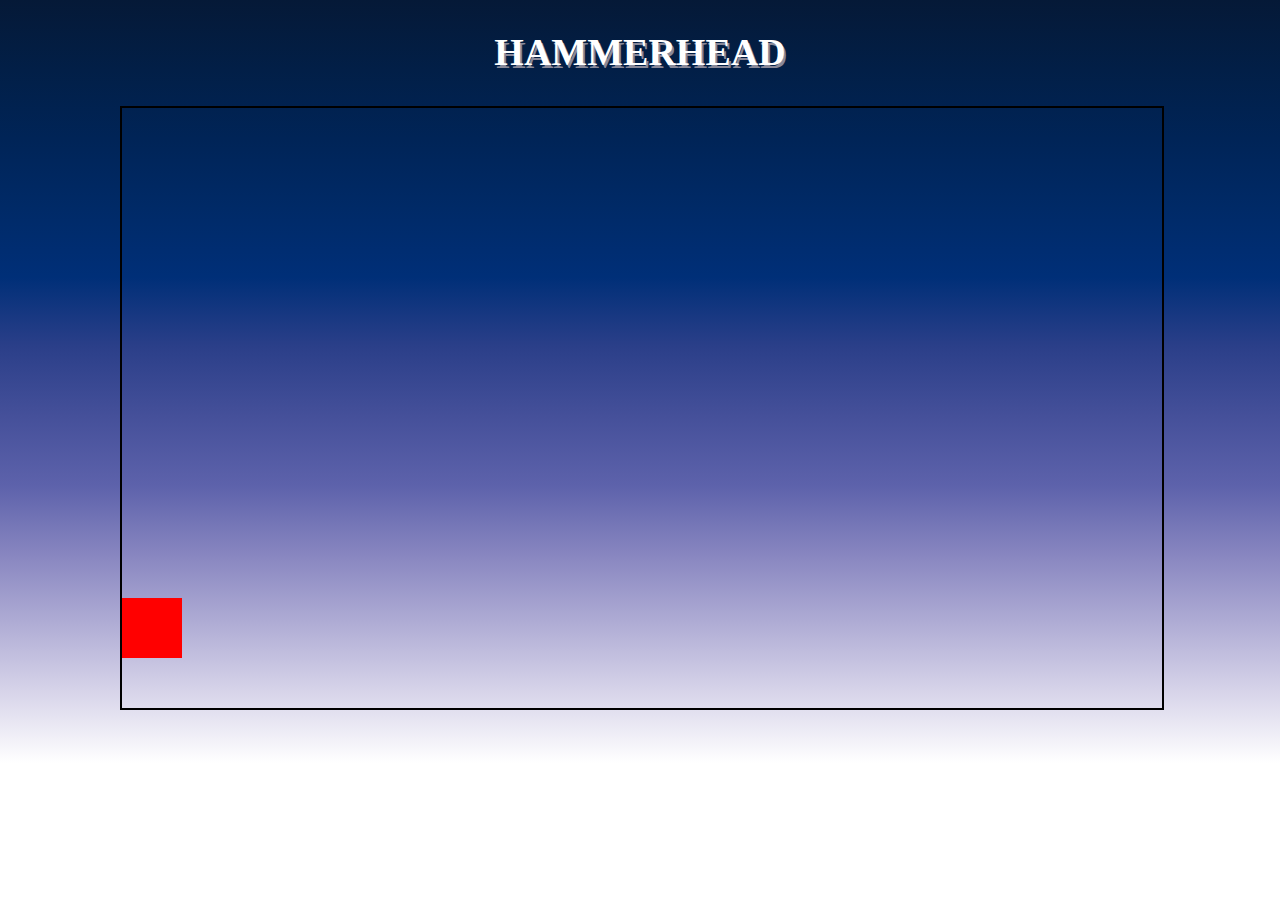
==== alobruto.html @ 180fa21f "add new file alobruto html & js without the structure of the snake game" ====
<!DOCTYPE html>
<html lang="en">
  <head>
    <meta charset="UTF-8" />
    <meta http-equiv="X-UA-Compatible" content="IE=edge" />
    <meta name="viewport" content="width=device-width, initial-scale=1.0" />
    <title>Day 1</title>
    <link rel="stylesheet" href="css/reset.css" />
    <link rel="stylesheet" href="css/normalize.css" />
    <link rel="stylesheet" href="css/main.css" />
  </head>
  <body>
    <div class="container">
      <h1>HAMMERHEAD</h1>
      <canvas id="canvas" width="1040" height="600" class="canvas-class"></canvas>
    </div>
    <script src="js/alobruto.js"></script>
  </body>
</html>
---- css/main.css ----
* {
    box-sizing: border-box;
  }
  
  body {
    background-image: linear-gradient(to bottom, #051937, #021f47, #002457, #002a67, #002f78, #2b3f89, #45509a, #5d62ab, #8886c0, #b0add5, #d8d5ea, #ffffff);
    background-repeat: no-repeat;
  }
  
  .container {
    width: 1040px;
    margin: 0 auto;
    margin-bottom: 50px;
  }

  .container-button {
    margin: 0 auto;
    text-align: center;
    margin-top: 40px;
    margin-bottom: 100px;
    width: 900px;
  }
  
  .main-header {
    color: #333;
    text-transform: uppercase;
  }
  
   canvas#hammerhead {
    margin-top: 20px;
    border: 2px solid black;
    margin: 0 auto;
  }

  .canvas-class {
    margin-top: 20px;
    border: 2px solid black;
    margin: 0 auto;
  }
  
  h1 {
      color: white;
      text-align: center;
        font-weight: 900;
        font-size: 38px;
        margin-top: 30px;
        margin-bottom: 30px;
        text-shadow: 2px 3px 0px #898999;
        line-height: 1.2;
  }

  h2 {
    color: white;
    text-align: center;
      font-weight: 900;
      font-size: 20px;
      margin-top: -20px;
      margin-bottom: 30px;
      margin-left: 270px;
      text-shadow: 1px 2px 0px #898999;
      line-height: 1.2;
      transform: rotate(-5deg);
}

.buttonplay {
  position: relative;
  z-index: 10;
  min-width: 300px;
  min-height: 60px;
  font-size: 22px;
  text-transform: uppercase;
  letter-spacing: 1.3px;
  font-weight: 700;
  color: white;
  background: #002a67;
background: linear-gradient(90deg, #002f78 0%, #3100F7 100%);
  border: none;
  border-radius: 35px;
  box-shadow: 12px 12px 24px #9fb4f2;
  transition: all 0.3s ease-in-out 0s;
  cursor: pointer;
  outline: none;
  position: relative;
  padding: 10px;
  }

.buttonplay::before {
content: '';
  border-radius: 1000px;
  min-width: calc(300px + 12px);
  min-height: calc(60px + 12px);
  border: 3px solid black;
  box-shadow: 0 0 60px #9fb4f2;
  position: absolute;
  top: 50%;
  left: 50%;
  transform: translate(-50%, -50%);
  opacity: 0;
  transition: all .3s ease-in-out 0s;
}

.buttonplay:hover, .button:focus {
  border-radius: 50px;
  color: white;
  transform: translateY(-6px);
  background: black;
}

.buttonplay:hover::before, button:focus::before {
  opacity: 1;
}

.buttonplay::after {
  content: '';
  width: 30px; height: 30px;
  border-radius: 100%;
  border: 3px solid #3100f7;
  position: absolute;
  z-index: -1;
  top: 50%;
  left: 50%;
  transform: translate(-50%, -50%);
  animation: ring 1.5s infinite;
}

.buttonplay:hover::after, button:focus::after {
  animation: none;
  display: none;
}

@keyframes ring {
  0% {
    width: 30px;
    height: 30px;
    opacity: 1;
  }
  100% {
    width: 300px;
    height: 300px;
    opacity: 0;
  }
}

.button-start {
  position: relative;
  z-index: 10;
  margin-top: 40px;
  position: relative;
  z-index: 10;
  min-width: 300px;
  min-height: 60px;
  font-size: 22px;
  text-transform: uppercase;
  letter-spacing: 1.3px;
  font-weight: 700;
  color: white;
  background: #002a67;
background: linear-gradient(90deg, #002f78 0%, #3100F7 100%);
  border: none;
  border-radius: 35px;
  box-shadow: 12px 12px 24px #9fb4f2;
  transition: all 0.3s ease-in-out 0s;
  cursor: pointer;
  outline: none;
  position: relative;
  padding: 10px;
  }

.button-start::before {
content: '';
  border-radius: 1000px;
  min-width: calc(300px + 12px);
  min-height: calc(60px + 12px);
  border: 3px solid black;
  box-shadow: 0 0 60px #9fb4f2;
  position: absolute;
  top: 50%;
  left: 50%;
  transform: translate(-50%, -50%);
  opacity: 0;
  transition: all .3s ease-in-out 0s;
}

.button-start:hover, .button:focus {
  border-radius: 50px;
  color: white;
  transform: translateY(-6px);
  background: black;
}

.button-start:hover::before, button:focus::before {
  opacity: 1;
}

.button-start::after {
  content: '';
  width: 30px; height: 30px;
  border-radius: 100%;
  border: 3px solid #3100f7;
  position: absolute;
  z-index: -1;
  top: 50%;
  left: 50%;
  transform: translate(-50%, -50%);
  animation: ring 1.5s infinite;
}

.button-start:hover::after, button:focus::after {
  animation: none;
  display: none;
}




  .instructions {
    margin-top: -12px;
    width: 50%;
  }


  .flo--r {
    float: right;
  }


  .show {
    display: block;
  }

  .hide {
    display: none;
  }

  .splash {
    background-image: url('../img/kepler-splash-horizontal.png');
    max-width: 100%;
    height: 500px;
    border: 2px solid black;
  }

  .game-img {
    background-image: url('');
  }

  .txta--c {
    text-align: center;
  }
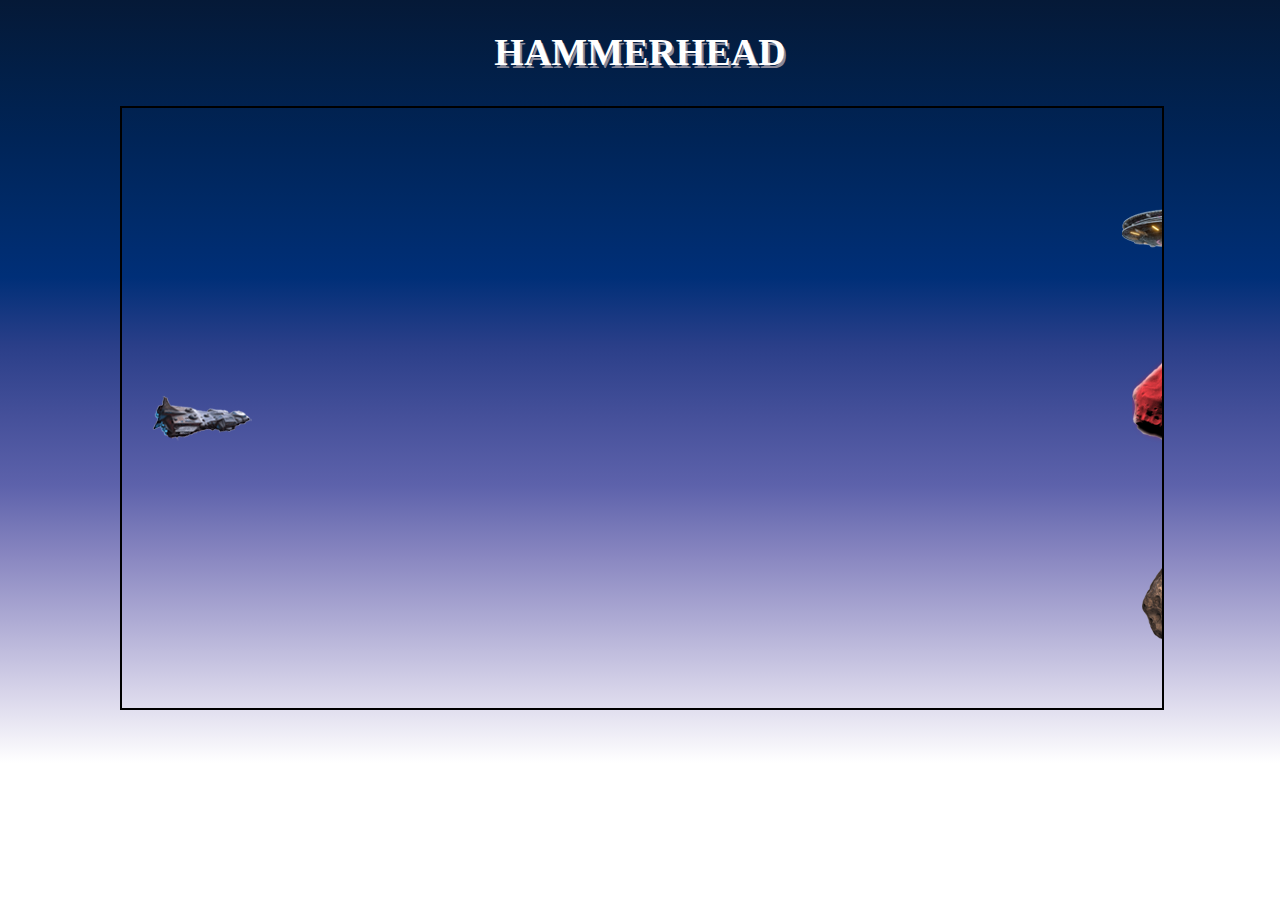
==== commit 3c0b2684: "add img to the alobruto.js" ====
--- a/alobruto.html
+++ b/alobruto.html
@@ -14,6 +14,10 @@
       <h1>HAMMERHEAD</h1>
       <canvas id="canvas" width="1040" height="600" class="canvas-class"></canvas>
     </div>
+    <img id="shiphammer" src="img/hammerhead.png" class="hide">
+    <img id="enemyship" src="img/enemyalien.png" class="hide">
+    <img id="enemyplanet" src="img/enemyplanet.png" class="hide">
+    <img id="enemyplanet2" src="img/enemyplanet3.png" class="hide">
     <script src="js/alobruto.js"></script>
   </body>
 </html>
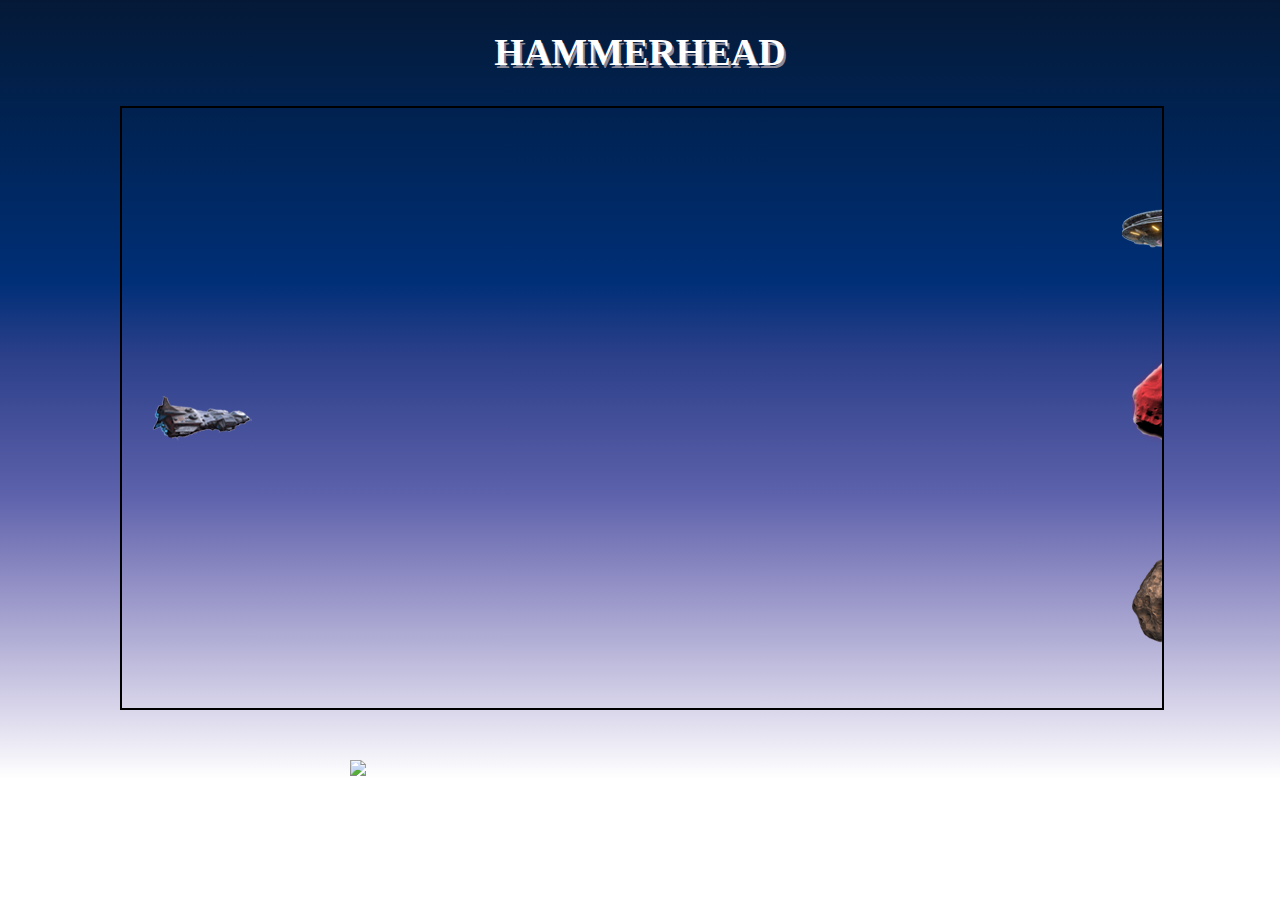
==== commit 92984875: "show the instructions in the alobruto.html" ====
--- a/alobruto.html
+++ b/alobruto.html
@@ -14,6 +14,9 @@
       <h1>HAMMERHEAD</h1>
       <canvas id="canvas" width="1040" height="600" class="canvas-class"></canvas>
     </div>
+    <section class="flo--l">
+        <img src="./img/instructions.png" class="instructions">
+  </section>
     <img id="shiphammer" src="img/hammerhead.png" class="hide">
     <img id="enemyship" src="img/enemyalien.png" class="hide">
     <img id="enemyplanet" src="img/enemyplanet.png" class="hide">
--- a/css/main.css
+++ b/css/main.css
@@ -223,6 +223,12 @@
     float: right;
   }
 
+  .flo--l {
+    float: left;
+    margin-left: 350px;
+  }
+
+
 
   .show {
     display: block;
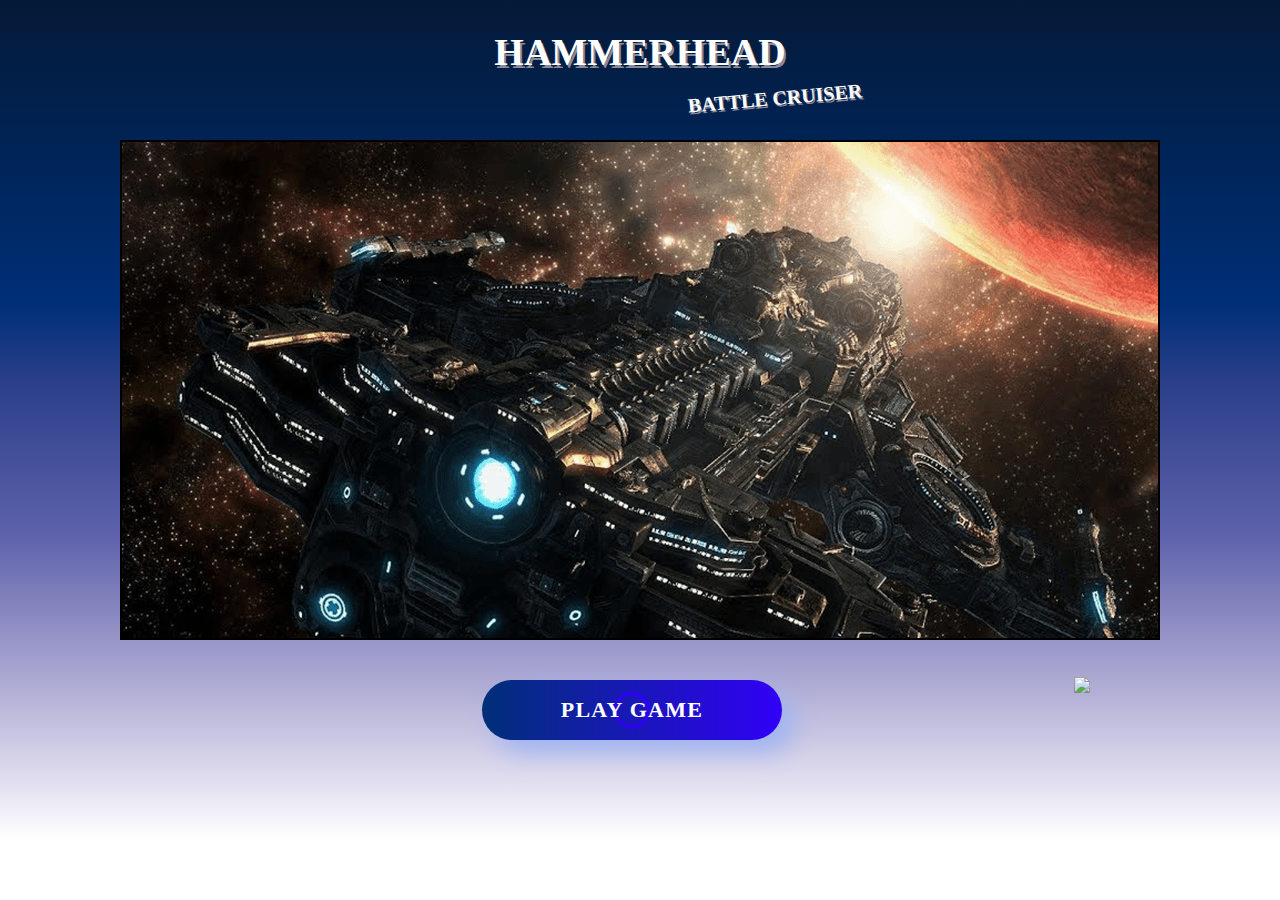
==== commit 31b5fbce: "update and add SplashScreen files alobruto.html and alobrutos.js" ====
--- a/alobruto.html
+++ b/alobruto.html
@@ -10,13 +10,30 @@
     <link rel="stylesheet" href="css/main.css" />
   </head>
   <body>
-    <div class="container">
-      <h1>HAMMERHEAD</h1>
+    <div  class="container"> 
+    <h1>HAMMERHEAD</h1>
+    <h2>BATTLE CRUISER</h2>
+
+    <div id="introsplash" class="" >
+        <div class="splash">
+        </div>
+        <div id="startbutton" class="container-button">
+            <button id="buttonplay" class="buttonplay">Play Game</button>
+            <section class="flo--r">
+                  <img src="./img/instructions.png" class="instructions">
+            </section>
+         </div>   
+    </div>
+
+    <div id="game" class="container hide" >
       <canvas id="canvas" width="1040" height="600" class="canvas-class"></canvas>
     </div>
-    <section class="flo--l">
+    <section id="instructions-s-g" class="flo--l hide">
         <img src="./img/instructions.png" class="instructions">
-  </section>
+     </section>
+
+ </div> 
+    
     <img id="shiphammer" src="img/hammerhead.png" class="hide">
     <img id="enemyship" src="img/enemyalien.png" class="hide">
     <img id="enemyplanet" src="img/enemyplanet.png" class="hide">
